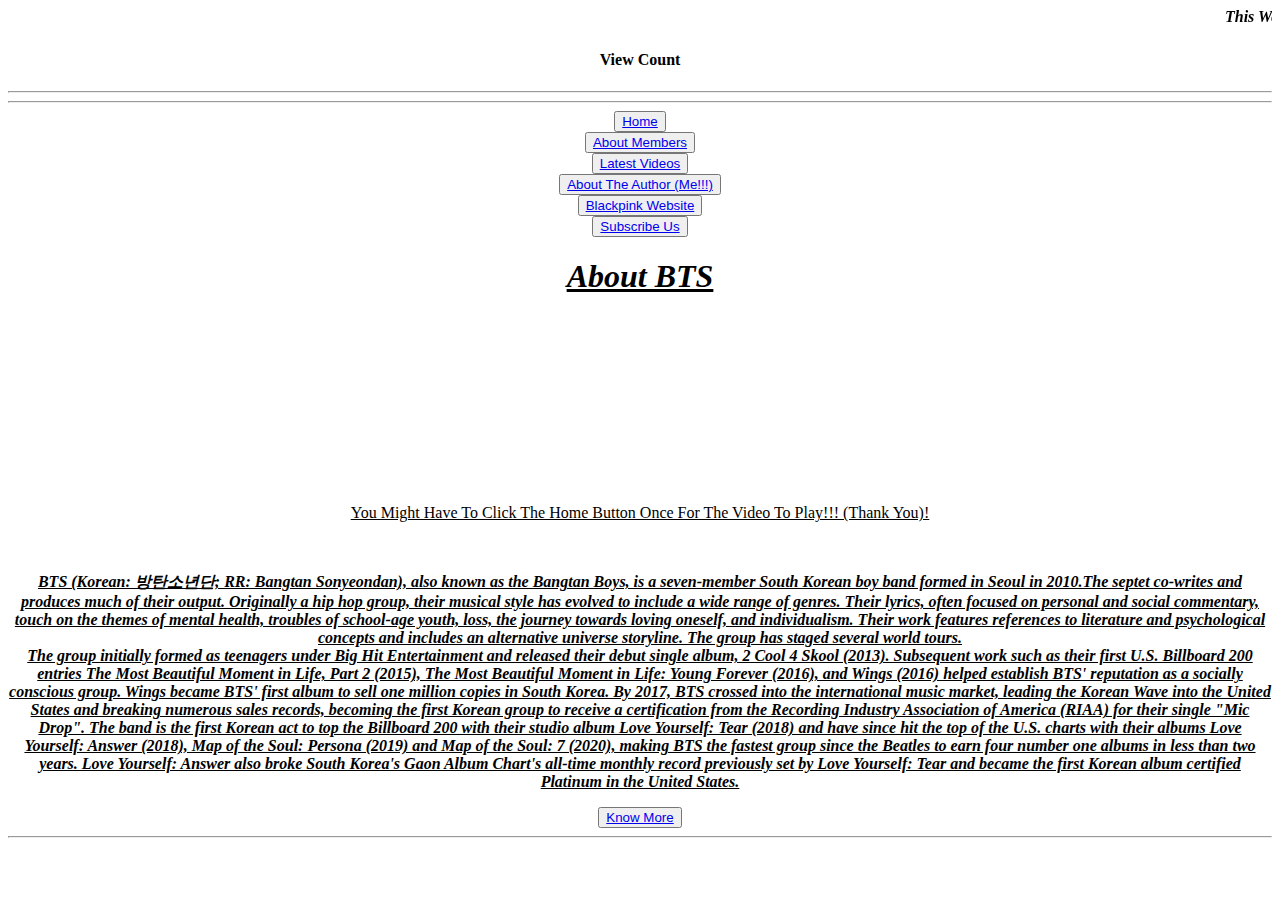
==== index.html @ c33fb317 "Update index.html" ====
<!DOCTYPE html>
<html>
   <head>
      <script type="text/javascript">
         <a href="https://www.hemantthecoder.github.io/" title="View Counter"><img src="https://counter2.stat.ovh/private/freecounterstat.php?c=pkn24pcwrcebpfp96tl9apzxtgxkh58y" border="0" title="Views"></a>
      </script>
      <meta name="Author" content="Hemant">
      <meta name="Description" content="This Is A Website For BTS Fans To Know More About Them , Made By Hemant">
      <title>BTS</title>
   </head>
   <centre>
   <body background="https://cdn.glitch.com/a8a0f0ad-f0e6-4956-aac7-c785020d0071%2F13755.jpg?v=1614257682098">
      <b>
         <i>
            <u>
               <marquee>This Website Is Made By <a href="https://github.com/HemantTheCoder" rel="noopener noreferrer" target="_blank">Hemant</a></marquee>
            </u>
         </i>
      </b>
      <nav>
         <center>
         <h4>View Count</h4>
         <a href="index.html" target="_blank">
            <div id="sfcpkn24pcwrcebpfp96tl9apzxtgxkh58y"></div>
            <script type="text/javascript" src="https://counter2.stat.ovh/private/counter.js?c=pkn24pcwrcebpfp96tl9apzxtgxkh58y&down=async" async></script>
            <noscript>
         <a href="www.btsarmy.org" title="Views"><img src="https://counter2.stat.ovh/private/freecounterstat.php?c=pkn24pcwrcebpfp96tl9apzxtgxkh58y" border="0" title="Views" alt="Views"></a></noscript></a>
         <hr>
         <hr>
         <button>
            <center>
            <a href="index.html">Home</a>
         </button>
         <br>
         <button>
            <center>
            <a href="aboutmembers.html">About Members</a>
            <center>
         </button>
         <br>
         <button>
            <center>
            <a href="videos.html">Latest Videos</a>
         </button>
         <br>
         <button>
            <center>
            <a href="aboutme.html">About The Author (Me!!!)</a>
         </button>
         <br>
         <button>
            <center>
            <a href="https://myblackpinkwebsite.glitch.me/" target="blank">Blackpink Website</a>
         </button>
         <br>
         <button>
            <center>
            <a href="mailinglist.html">Subscribe Us</a>
         </button>
      </nav>
      <strong>
         <center>
         <h1><b><i><u>About BTS</u></i></b></h1>
      </strong>
      <br>
      <video autoplay width="700">
         <source src="https://cdn.glitch.com/a8a0f0ad-f0e6-4956-aac7-c785020d0071%2FBTS%20Performs%20%E2%80%9CTelepathy%E2%80%9D%20-%20MTV%20Unplugged%20Presents-%20BTS.webm?v=1614606800963">
      </video>
      <p>
      <center>
      <u>You Might Have To Click The Home Button Once For The Video To Play!!! (Thank You)!</u>
      </p>
      <br>
      <p>
      <center><i><u><b>BTS (Korean: 방탄소년단; RR: Bangtan Sonyeondan), also known as the Bangtan Boys, is a seven-member South Korean boy band formed in Seoul in 2010.The septet co-writes and produces much of their output. Originally a hip hop group, their musical style has evolved to include a wide range of genres. Their lyrics, often focused on personal and social commentary, touch on the themes of mental health, troubles of school-age youth, loss, the journey towards loving oneself, and individualism. Their work features references to literature and psychological concepts and includes an alternative universe storyline. The group has staged several world tours. <br> The group initially formed as teenagers under Big Hit Entertainment and released their debut single album, 2 Cool 4 Skool (2013). Subsequent work such as their first U.S. Billboard 200 entries The Most Beautiful Moment in Life, Part 2 (2015), The Most Beautiful Moment in Life: Young Forever (2016), and Wings (2016) helped establish BTS' reputation as a socially conscious group. Wings became BTS' first album to sell one million copies in South Korea. By 2017, BTS crossed into the international music market, leading the Korean Wave into the United States and breaking numerous sales records, becoming the first Korean group to receive a certification from the Recording Industry Association of America (RIAA) for their single "Mic Drop". The band is the first Korean act to top the Billboard 200 with their studio album Love Yourself: Tear (2018) and have since hit the top of the U.S. charts with their albums Love Yourself: Answer (2018), Map of the Soul: Persona (2019) and Map of the Soul: 7 (2020), making BTS the fastest group since the Beatles to earn four number one albums in less than two years. Love Yourself: Answer also broke South Korea's Gaon Album Chart's all-time monthly record previously set by Love Yourself: Tear and became the first Korean album certified Platinum in the United States. </b></u></i></center>
      </p>
      <center>
         <button><a href="https://en.wikipedia.org/wiki/BTS">Know More</a></button>
      </center>
      <hr>
   </body>
</html>
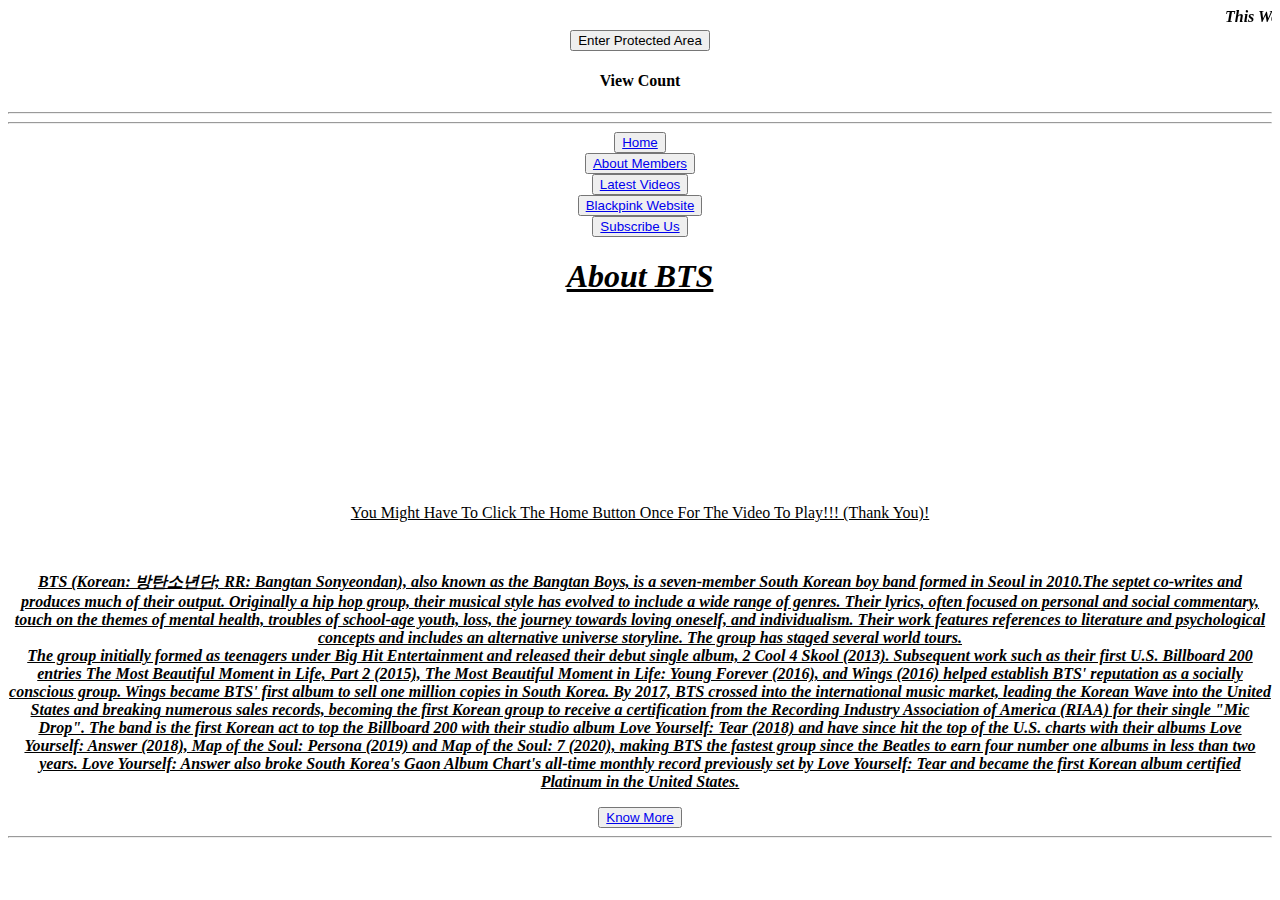
==== commit 777c49dc: "Update index.html" ====
--- a/index.html
+++ b/index.html
@@ -18,6 +18,32 @@
          </i>
       </b>
       <nav>
+          <SCRIPT>
+function passWord() {
+var testV = 1;
+var pass1 = prompt('Please Enter Your Password',' ');
+while (testV < 3) {
+if (!pass1)
+history.go(-1);
+if (pass1.toLowerCase() == "aboutmedev") {
+alert('You Got it Right!');
+window.open('aboutme.html');
+break;
+}
+testV+=1;
+var pass1 =
+prompt('Access Denied - Password Incorrect, Please Try Again.','Password');
+}
+if (pass1.toLowerCase()!="password" & testV ==3)
+history.go(-1);
+return " ";
+}
+</SCRIPT>
+<CENTER>
+<FORM>
+<input type="button" value="Enter Protected Area" onClick="passWord()">
+</FORM>
+</CENTER>
          <center>
          <h4>View Count</h4>
          <a href="index.html" target="_blank">
@@ -45,11 +71,6 @@
          <br>
          <button>
             <center>
-            <a href="aboutme.html">About The Author (Me!!!)</a>
-         </button>
-         <br>
-         <button>
-            <center>
             <a href="https://myblackpinkwebsite.glitch.me/" target="blank">Blackpink Website</a>
          </button>
          <br>
@@ -63,6 +84,7 @@
          <h1><b><i><u>About BTS</u></i></b></h1>
       </strong>
       <br>
+
       <video autoplay width="700">
          <source src="https://cdn.glitch.com/a8a0f0ad-f0e6-4956-aac7-c785020d0071%2FBTS%20Performs%20%E2%80%9CTelepathy%E2%80%9D%20-%20MTV%20Unplugged%20Presents-%20BTS.webm?v=1614606800963">
       </video>
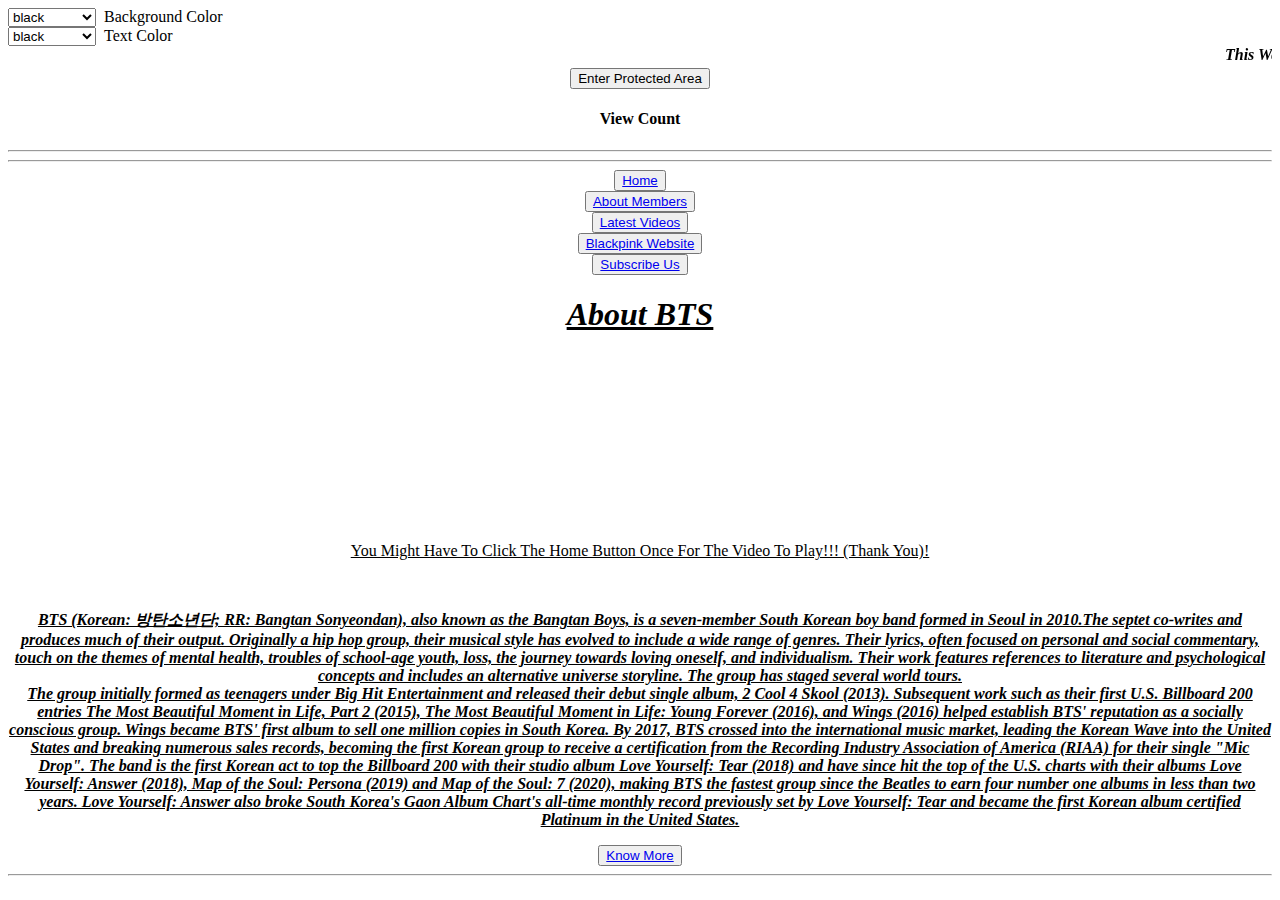
==== commit 5445d7c8: "Merge branch 'master' into glitch" ====
--- a/index.html
+++ b/index.html
@@ -10,6 +10,32 @@
    </head>
    <centre>
    <body background="https://cdn.glitch.com/a8a0f0ad-f0e6-4956-aac7-c785020d0071%2F13755.jpg?v=1614257682098">
+
+     <select name="clr" onchange="document.bgColor=this.options[this.selectedIndex].value" size="1">
+    <br>
+    <option value="black">black
+        <option value="orange">orange
+            <option value="flamingred">fuschia
+                <option value="lightyellow">light yellow
+                    <option value="green">green
+                        <option value="cyan">cyan
+                            <option value="yellow">yellow
+                                <option value="red">red
+                                    <option value=”white”>white</option>
+</select>&nbsp;&nbsp;Background Color
+
+<br>
+<select name="clr" onchange="document.fgColor=this.options[this.selectedIndex].value" size="1">
+    <br>
+    <option value="black">black
+        <option value="orange">orange
+            <option value="flamingred">fuschia
+                <option value="lightyellow">light yellow
+                    <option value="cyan">cyan
+                        <option value="yellow">yellow
+                            <option value="red">red
+                                <option value="white">white</option>
+    </select>&nbsp;&nbsp;Text Color
       <b>
          <i>
             <u>
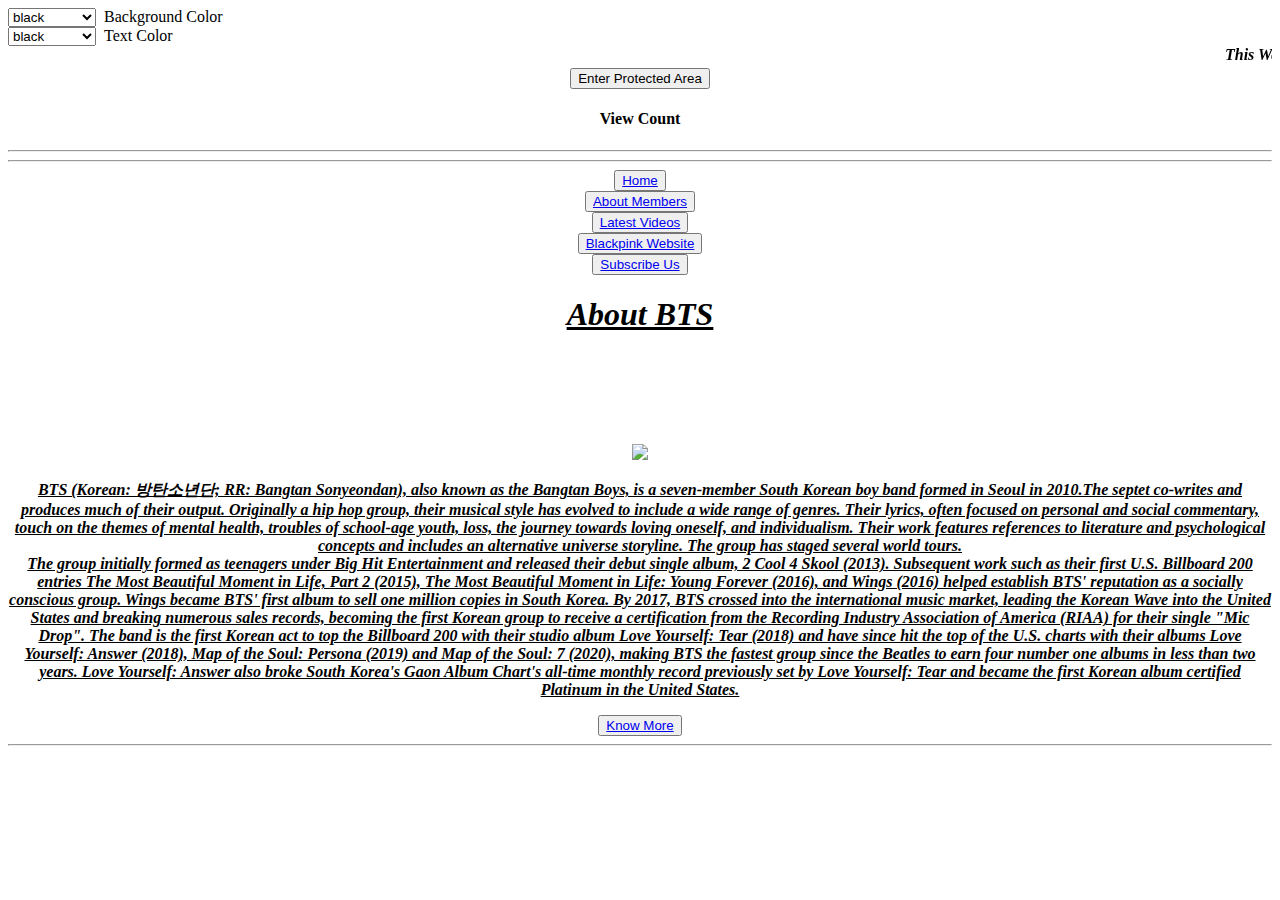
==== commit 4ef528af: "Updated" ====
--- a/index.html
+++ b/index.html
@@ -10,7 +10,6 @@
    </head>
    <centre>
    <body background="https://cdn.glitch.com/a8a0f0ad-f0e6-4956-aac7-c785020d0071%2F13755.jpg?v=1614257682098">
-
      <select name="clr" onchange="document.bgColor=this.options[this.selectedIndex].value" size="1">
     <br>
     <option value="black">black
@@ -110,14 +109,15 @@
          <h1><b><i><u>About BTS</u></i></b></h1>
       </strong>
       <br>
+<audio autoplay loop>
+        <source src="https://cdn.glitch.com/a8a0f0ad-f0e6-4956-aac7-c785020d0071%2FBTS%20(%EB%B0%A9%ED%83%84%EC%86%8C%EB%85%84%EB%8B%A8)%20-%20Born%20Singer%20(Color%20coded%20HanRomEng%20Lyrics).mp3?v=1616066629410">
+        </audio>
+        <br>
+        <br>
+<br>
+<br>
+      <img src="bts2.jpg">
 
-      <video autoplay width="700">
-         <source src="https://cdn.glitch.com/a8a0f0ad-f0e6-4956-aac7-c785020d0071%2FBTS%20Performs%20%E2%80%9CTelepathy%E2%80%9D%20-%20MTV%20Unplugged%20Presents-%20BTS.webm?v=1614606800963">
-      </video>
-      <p>
-      <center>
-      <u>You Might Have To Click The Home Button Once For The Video To Play!!! (Thank You)!</u>
-      </p>
       <br>
       <p>
       <center><i><u><b>BTS (Korean: 방탄소년단; RR: Bangtan Sonyeondan), also known as the Bangtan Boys, is a seven-member South Korean boy band formed in Seoul in 2010.The septet co-writes and produces much of their output. Originally a hip hop group, their musical style has evolved to include a wide range of genres. Their lyrics, often focused on personal and social commentary, touch on the themes of mental health, troubles of school-age youth, loss, the journey towards loving oneself, and individualism. Their work features references to literature and psychological concepts and includes an alternative universe storyline. The group has staged several world tours. <br> The group initially formed as teenagers under Big Hit Entertainment and released their debut single album, 2 Cool 4 Skool (2013). Subsequent work such as their first U.S. Billboard 200 entries The Most Beautiful Moment in Life, Part 2 (2015), The Most Beautiful Moment in Life: Young Forever (2016), and Wings (2016) helped establish BTS' reputation as a socially conscious group. Wings became BTS' first album to sell one million copies in South Korea. By 2017, BTS crossed into the international music market, leading the Korean Wave into the United States and breaking numerous sales records, becoming the first Korean group to receive a certification from the Recording Industry Association of America (RIAA) for their single "Mic Drop". The band is the first Korean act to top the Billboard 200 with their studio album Love Yourself: Tear (2018) and have since hit the top of the U.S. charts with their albums Love Yourself: Answer (2018), Map of the Soul: Persona (2019) and Map of the Soul: 7 (2020), making BTS the fastest group since the Beatles to earn four number one albums in less than two years. Love Yourself: Answer also broke South Korea's Gaon Album Chart's all-time monthly record previously set by Love Yourself: Tear and became the first Korean album certified Platinum in the United States. </b></u></i></center>
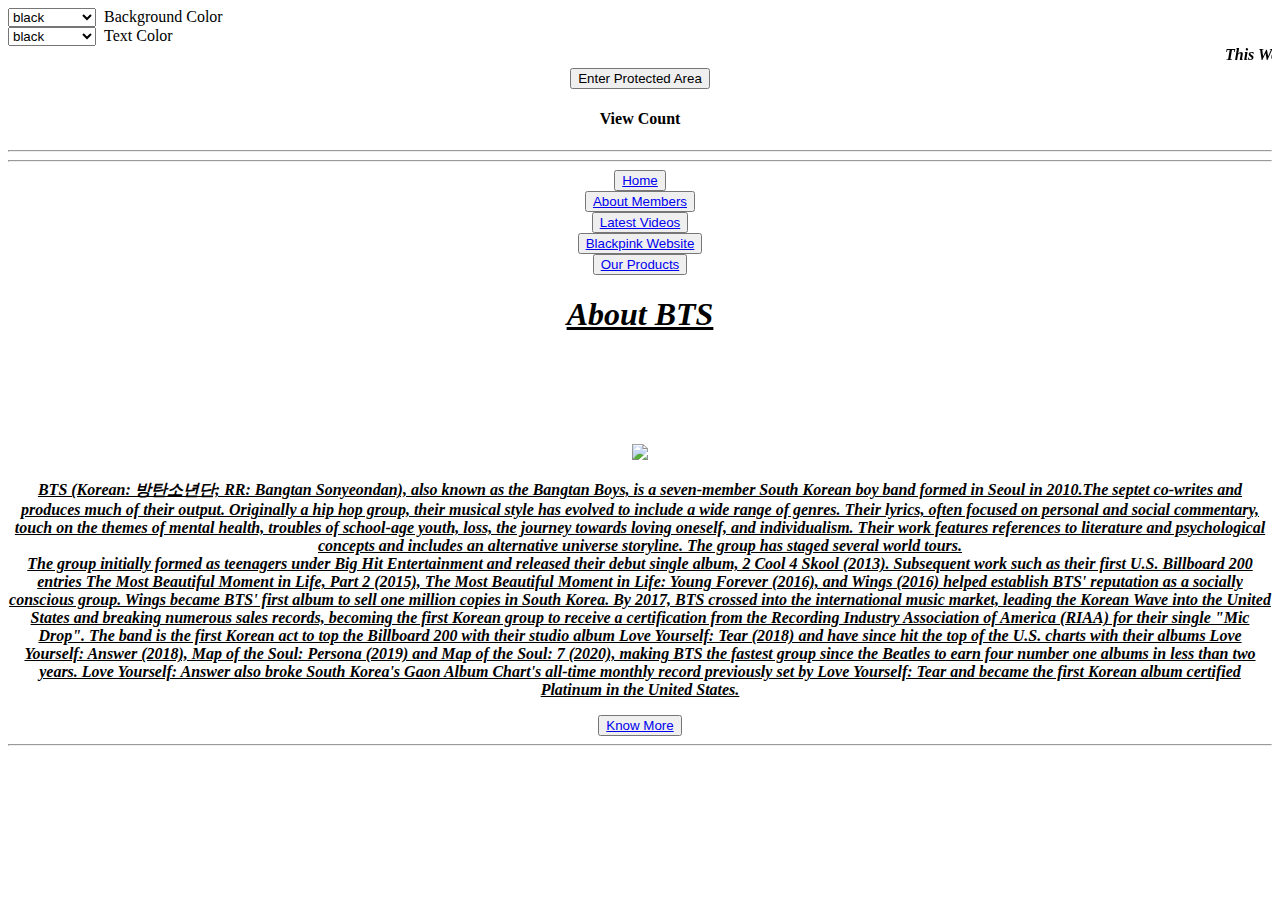
==== commit ce669ebb: "👶❄️ Updated with Glitch" ====
--- a/index.html
+++ b/index.html
@@ -101,7 +101,7 @@
          <br>
          <button>
             <center>
-            <a href="mailinglist.html">Subscribe Us</a>
+            <a href="mailinglist.html">Our Products</a>
          </button>
       </nav>
       <strong>
@@ -126,5 +126,15 @@
          <button><a href="https://en.wikipedia.org/wiki/BTS">Know More</a></button>
       </center>
       <hr>
+        <script>
+  (function(d, id) {
+    if (d.getElementById(id)) return;
+    var sc, node = d.getElementsByTagName('script')[0];
+    sc = d.createElement('script'); sc.id = id;
+    sc.src = 'https://sdk.getsitekit.com/static/js/app.js#apiKey=d02ab5a17689be8ddff2efc99dc4c51f';
+    node.parentNode.insertBefore(sc, node);
+  }(document, 'sitekit-sdk'));
+</script>
+
    </body>
 </html>
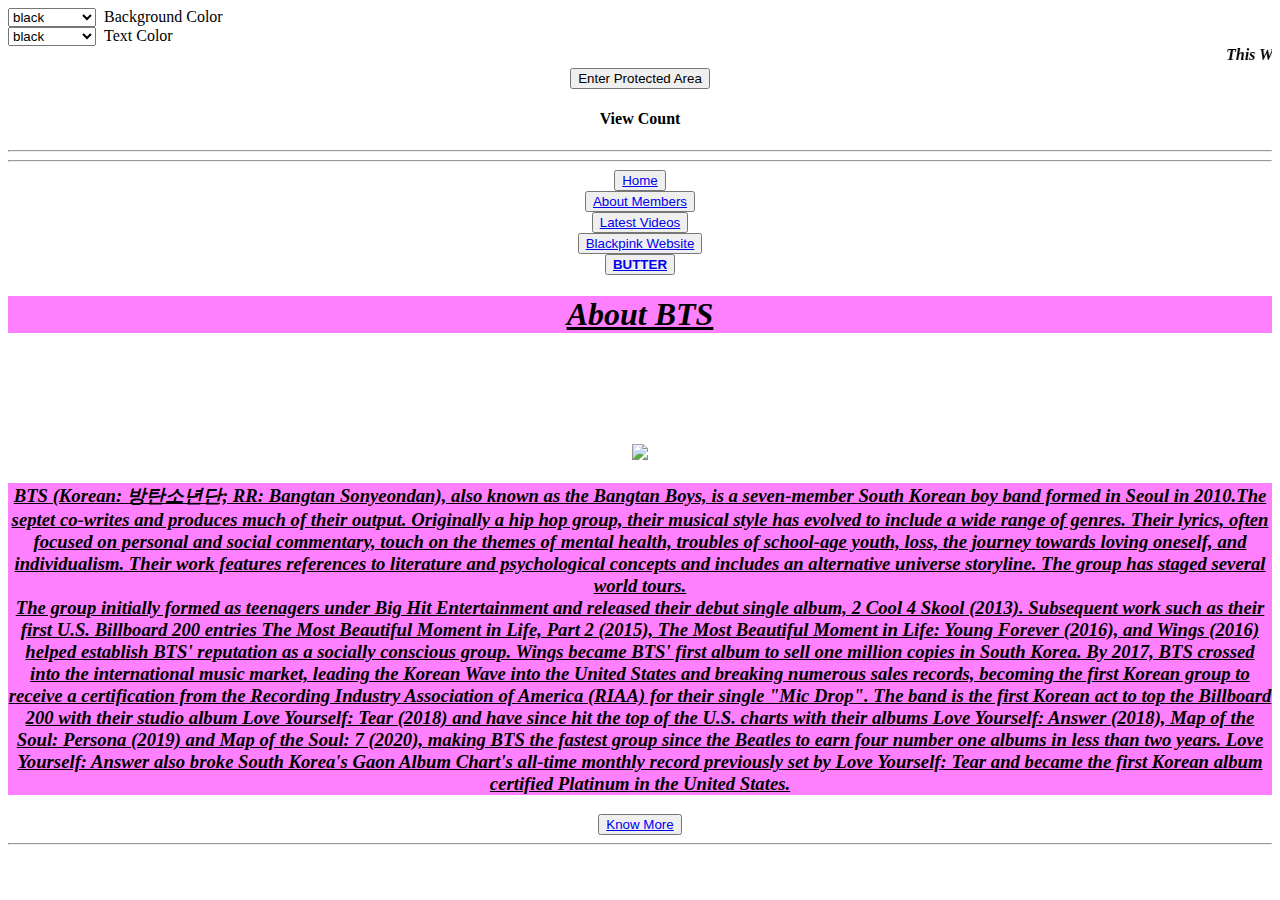
==== commit 81daa724: "Updates!!" ====
--- a/index.html
+++ b/index.html
@@ -4,12 +4,31 @@
       <script type="text/javascript">
          <a href="https://www.hemantthecoder.github.io/" title="View Counter"><img src="https://counter2.stat.ovh/private/freecounterstat.php?c=pkn24pcwrcebpfp96tl9apzxtgxkh58y" border="0" title="Views"></a>
       </script>
+     <style>
+       body{
+         cursor:url("https://cdn.glitch.com/a8a0f0ad-f0e6-4956-aac7-c785020d0071%2FArmybomb.cur?v=1625050561005"), auto;
+         }
+        [class*="col-"] {
+  width: 100%;
+}
+.responsive {
+  width: 100%;
+  height: auto;
+}
+     </style>
+     <style>h3 {
+  background-color: #FF80FF;
+}
+       h1 {
+  background-color: #FF80FF;
+}
+       </style>
       <meta name="Author" content="Hemant">
       <meta name="Description" content="This Is A Website For BTS Fans To Know More About Them , Made By Hemant">
       <title>BTS</title>
    </head>
    <centre>
-   <body background="https://cdn.glitch.com/a8a0f0ad-f0e6-4956-aac7-c785020d0071%2F13755.jpg?v=1614257682098">
+   <body background="https://cdn.glitch.com/a8a0f0ad-f0e6-4956-aac7-c785020d0071%2Fbts-attends-the-62nd-annual-grammy-awards.jpg?v=1624454191159">
      <select name="clr" onchange="document.bgColor=this.options[this.selectedIndex].value" size="1">
     <br>
     <option value="black">black
@@ -85,7 +104,7 @@
          <br>
          <button>
             <center>
-            <a href="aboutmembers.html">About Members</a>
+            <a href="rm.html">About Members</a>
             <center>
          </button>
          <br>
@@ -101,7 +120,7 @@
          <br>
          <button>
             <center>
-            <a href="mailinglist.html">Our Products</a>
+              <a href="Butter.html"><b>BUTTER</b></a>
          </button>
       </nav>
       <strong>
@@ -110,31 +129,22 @@
       </strong>
       <br>
 <audio autoplay loop>
-        <source src="https://cdn.glitch.com/a8a0f0ad-f0e6-4956-aac7-c785020d0071%2FBTS%20(%EB%B0%A9%ED%83%84%EC%86%8C%EB%85%84%EB%8B%A8)%20-%20Born%20Singer%20(Color%20coded%20HanRomEng%20Lyrics).mp3?v=1616066629410">
+        <source src="https://cdn.glitch.com/a8a0f0ad-f0e6-4956-aac7-c785020d0071%2FBTS%20Butter%20Lyrics%20(Color%20Coded%20Lyrics).mp3?v=1624452346042">
         </audio>
         <br>
         <br>
 <br>
 <br>
-      <img src="bts2.jpg">
+      <img src="bts2.jpg" class="responsive">
 
       <br>
-      <p>
+      <h3>
       <center><i><u><b>BTS (Korean: 방탄소년단; RR: Bangtan Sonyeondan), also known as the Bangtan Boys, is a seven-member South Korean boy band formed in Seoul in 2010.The septet co-writes and produces much of their output. Originally a hip hop group, their musical style has evolved to include a wide range of genres. Their lyrics, often focused on personal and social commentary, touch on the themes of mental health, troubles of school-age youth, loss, the journey towards loving oneself, and individualism. Their work features references to literature and psychological concepts and includes an alternative universe storyline. The group has staged several world tours. <br> The group initially formed as teenagers under Big Hit Entertainment and released their debut single album, 2 Cool 4 Skool (2013). Subsequent work such as their first U.S. Billboard 200 entries The Most Beautiful Moment in Life, Part 2 (2015), The Most Beautiful Moment in Life: Young Forever (2016), and Wings (2016) helped establish BTS' reputation as a socially conscious group. Wings became BTS' first album to sell one million copies in South Korea. By 2017, BTS crossed into the international music market, leading the Korean Wave into the United States and breaking numerous sales records, becoming the first Korean group to receive a certification from the Recording Industry Association of America (RIAA) for their single "Mic Drop". The band is the first Korean act to top the Billboard 200 with their studio album Love Yourself: Tear (2018) and have since hit the top of the U.S. charts with their albums Love Yourself: Answer (2018), Map of the Soul: Persona (2019) and Map of the Soul: 7 (2020), making BTS the fastest group since the Beatles to earn four number one albums in less than two years. Love Yourself: Answer also broke South Korea's Gaon Album Chart's all-time monthly record previously set by Love Yourself: Tear and became the first Korean album certified Platinum in the United States. </b></u></i></center>
-      </p>
+      </h3>
       <center>
          <button><a href="https://en.wikipedia.org/wiki/BTS">Know More</a></button>
       </center>
       <hr>
-        <script>
-  (function(d, id) {
-    if (d.getElementById(id)) return;
-    var sc, node = d.getElementsByTagName('script')[0];
-    sc = d.createElement('script'); sc.id = id;
-    sc.src = 'https://sdk.getsitekit.com/static/js/app.js#apiKey=d02ab5a17689be8ddff2efc99dc4c51f';
-    node.parentNode.insertBefore(sc, node);
-  }(document, 'sitekit-sdk'));
-</script>
 
    </body>
-</html>
+ </html>
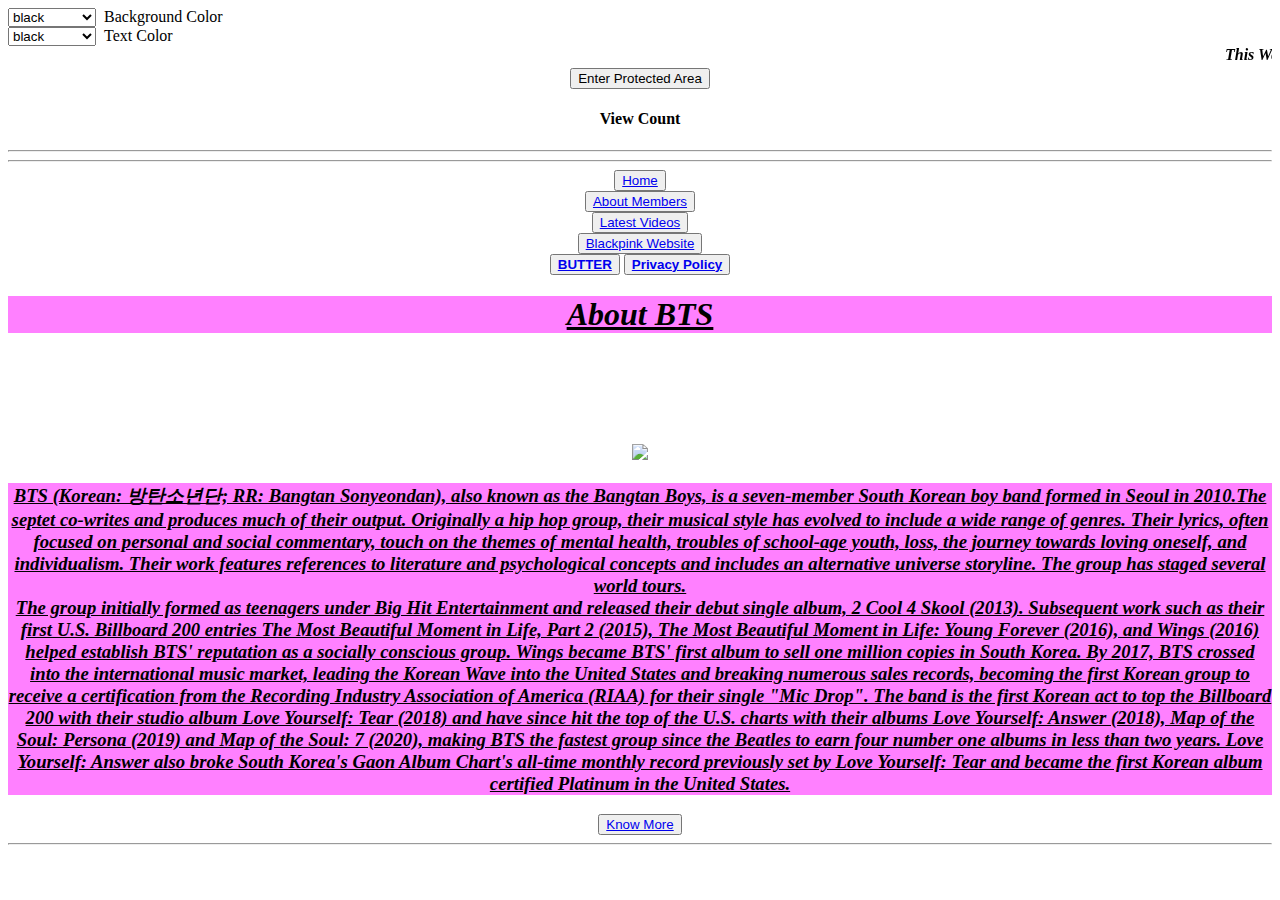
==== commit f8d8c72a: "Updated!" ====
--- a/index.html
+++ b/index.html
@@ -4,6 +4,7 @@
       <script type="text/javascript">
          <a href="https://www.hemantthecoder.github.io/" title="View Counter"><img src="https://counter2.stat.ovh/private/freecounterstat.php?c=pkn24pcwrcebpfp96tl9apzxtgxkh58y" border="0" title="Views"></a>
       </script>
+     <script data-ad-client="ca-pub-5894482427254751" async src="https://pagead2.googlesyndication.com/pagead/js/adsbygoogle.js"></script>
      <style>
        body{
          cursor:url("https://cdn.glitch.com/a8a0f0ad-f0e6-4956-aac7-c785020d0071%2FArmybomb.cur?v=1625050561005"), auto;
@@ -23,6 +24,7 @@
   background-color: #FF80FF;
 }
        </style>
+     <script src="https://cdn.websitepolicies.io/lib/cookieconsent/1.0.3/cookieconsent.min.js" defer></script><script>window.addEventListener("load",function(){window.wpcc.init({"border":"thin","corners":"small","colors":{"popup":{"background":"#ffe8ff","text":"#000000","border":"#9f5ec2"},"button":{"background":"#9f5ec2","text":"#ffffff"}},"position":"bottom","transparency":"5","content":{"href":"https://mywebsitebts.glitch.me/privacypolicy.html"}})});</script>
       <meta name="Author" content="Hemant">
       <meta name="Description" content="This Is A Website For BTS Fans To Know More About Them , Made By Hemant">
       <title>BTS</title>
@@ -122,6 +124,10 @@
             <center>
               <a href="Butter.html"><b>BUTTER</b></a>
          </button>
+           <button>
+            <center>
+              <b><a href="privacypolicy.html" target = "blank">Privacy Policy</a></b>
+         </button>
       </nav>
       <strong>
          <center>
@@ -135,7 +141,7 @@
         <br>
 <br>
 <br>
-      <img src="bts2.jpg" class="responsive">
+      <img src="https://cdn.glitch.com/a8a0f0ad-f0e6-4956-aac7-c785020d0071%2F8kOXIG.jpg?v=1625201596113" class="responsive">
 
       <br>
       <h3>
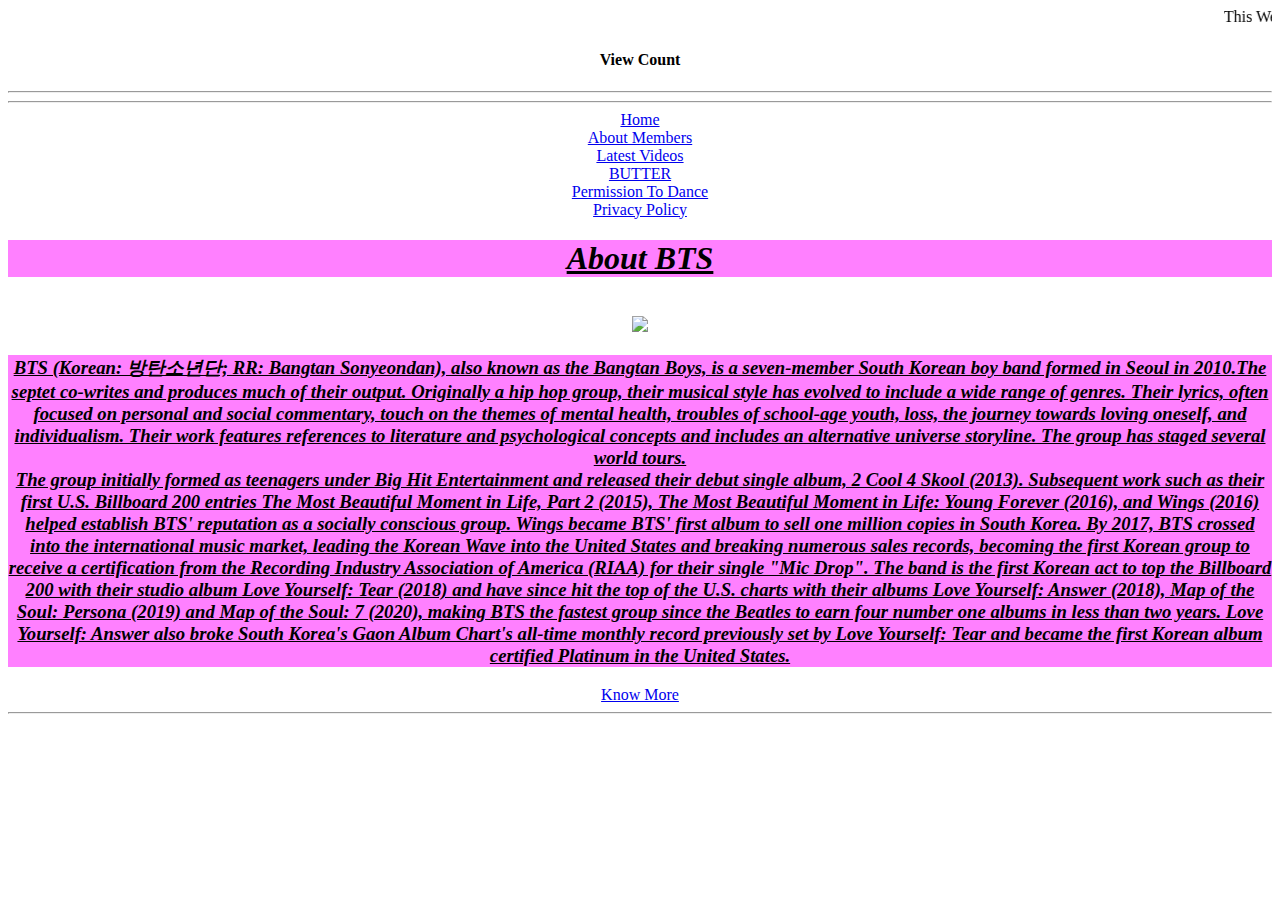
==== commit e734dcdd: "Updates" ====
--- a/index.html
+++ b/index.html
@@ -1,22 +1,25 @@
 <!DOCTYPE html>
 <html>
    <head>
-      <script type="text/javascript">
-         <a href="https://www.hemantthecoder.github.io/" title="View Counter"><img src="https://counter2.stat.ovh/private/freecounterstat.php?c=pkn24pcwrcebpfp96tl9apzxtgxkh58y" border="0" title="Views"></a>
-      </script>
-     <script data-ad-client="ca-pub-5894482427254751" async src="https://pagead2.googlesyndication.com/pagead/js/adsbygoogle.js"></script>
+     <link rel="icon" href="btsarmy.ico"/>
+     <link rel="shortcut icon" href="btsarmy.ico"/>
+     <link rel="stylesheet" href="styles.css">
      <style>
-       body{
-         cursor:url("https://cdn.glitch.com/a8a0f0ad-f0e6-4956-aac7-c785020d0071%2FArmybomb.cur?v=1625050561005"), auto;
-         }
-        [class*="col-"] {
-  width: 100%;
-}
-.responsive {
-  width: 100%;
-  height: auto;
+     
+     .parallax {
+  background-image: url("https://cdn.glitch.com/a8a0f0ad-f0e6-4956-aac7-c785020d0071%2Fscreen-5.jpg?v=1625315532008");
+
+  /* Set a specific height */
+  min-height: auto;
+
+  /* Create the parallax scrolling effect */
+  background-attachment: fixed;
+  background-position: center;
+  background-repeat: no-repeat;
+  background-size: cover;
 }
      </style>
+     <script data-ad-client="ca-pub-5894482427254751" async src="https://pagead2.googlesyndication.com/pagead/js/adsbygoogle.js"></script>
      <style>h3 {
   background-color: #FF80FF;
 }
@@ -29,128 +32,54 @@
       <meta name="Description" content="This Is A Website For BTS Fans To Know More About Them , Made By Hemant">
       <title>BTS</title>
    </head>
-   <centre>
-   <body background="https://cdn.glitch.com/a8a0f0ad-f0e6-4956-aac7-c785020d0071%2Fbts-attends-the-62nd-annual-grammy-awards.jpg?v=1624454191159">
-     <select name="clr" onchange="document.bgColor=this.options[this.selectedIndex].value" size="1">
-    <br>
-    <option value="black">black
-        <option value="orange">orange
-            <option value="flamingred">fuschia
-                <option value="lightyellow">light yellow
-                    <option value="green">green
-                        <option value="cyan">cyan
-                            <option value="yellow">yellow
-                                <option value="red">red
-                                    <option value=”white”>white</option>
-</select>&nbsp;&nbsp;Background Color
-
-<br>
-<select name="clr" onchange="document.fgColor=this.options[this.selectedIndex].value" size="1">
-    <br>
-    <option value="black">black
-        <option value="orange">orange
-            <option value="flamingred">fuschia
-                <option value="lightyellow">light yellow
-                    <option value="cyan">cyan
-                        <option value="yellow">yellow
-                            <option value="red">red
-                                <option value="white">white</option>
-    </select>&nbsp;&nbsp;Text Color
-      <b>
-         <i>
+     <body>
+          <div class = "parallax">
+      
             <u>
-               <marquee>This Website Is Made By <a href="https://github.com/HemantTheCoder" rel="noopener noreferrer" target="_blank">Hemant</a></marquee>
+               <marquee>This Website Is Made By <a href="https://github.com/HemantTheCoder" target="blank">Hemant</a></marquee>
             </u>
-         </i>
-      </b>
-      <nav>
-          <SCRIPT>
-function passWord() {
-var testV = 1;
-var pass1 = prompt('Please Enter Your Password',' ');
-while (testV < 3) {
-if (!pass1)
-history.go(-1);
-if (pass1.toLowerCase() == "aboutmedev") {
-alert('You Got it Right!');
-window.open('aboutme.html');
-break;
-}
-testV+=1;
-var pass1 =
-prompt('Access Denied - Password Incorrect, Please Try Again.','Password');
-}
-if (pass1.toLowerCase()!="password" & testV ==3)
-history.go(-1);
-return " ";
-}
-</SCRIPT>
-<CENTER>
-<FORM>
-<input type="button" value="Enter Protected Area" onClick="passWord()">
-</FORM>
-</CENTER>
          <center>
          <h4>View Count</h4>
          <a href="index.html" target="_blank">
-            <div id="sfcpkn24pcwrcebpfp96tl9apzxtgxkh58y"></div>
-            <script type="text/javascript" src="https://counter2.stat.ovh/private/counter.js?c=pkn24pcwrcebpfp96tl9apzxtgxkh58y&down=async" async></script>
-            <noscript>
-         <a href="www.btsarmy.org" title="Views"><img src="https://counter2.stat.ovh/private/freecounterstat.php?c=pkn24pcwrcebpfp96tl9apzxtgxkh58y" border="0" title="Views" alt="Views"></a></noscript></a>
+            <div id="sfc4cczhatdcfkmc9urw31zu1s615c3eqhe"></div><script type="text/javascript" src="https://counter2.stat.ovh/private/counter.js?c=4cczhatdcfkmc9urw31zu1s615c3eqhe&down=async" async></script><noscript><a href="https://mywebsitebts.glitch.me/" title="hit counter widget"><img src="https://mywebsitebts.glitch.me/" border="2" title="hit counter widget" alt="hit counter widget"></a></noscript>
          <hr>
          <hr>
-         <button>
-            <center>
-            <a href="index.html">Home</a>
-         </button>
-         <br>
-         <button>
-            <center>
-            <a href="rm.html">About Members</a>
-            <center>
-         </button>
-         <br>
-         <button>
-            <center>
-            <a href="videos.html">Latest Videos</a>
-         </button>
-         <br>
-         <button>
-            <center>
-            <a href="https://myblackpinkwebsite.glitch.me/" target="blank">Blackpink Website</a>
-         </button>
-         <br>
-         <button>
-            <center>
-              <a href="Butter.html"><b>BUTTER</b></a>
-         </button>
-           <button>
-            <center>
-              <b><a href="privacypolicy.html" target = "blank">Privacy Policy</a></b>
-         </button>
-      </nav>
+         <center>
+        <a href="index.html" class="btn red block circular">Home</a>
+      </center>
+         <center>
+        <a href="rm.html" class="btn block circular">About Members</a>
+      </center>
+         <center>
+        <a href="videos.html" class="btn orange block circular">Latest Videos</a>
+      </center>
+         <center>
+        <a href="Butter.html" class="btn blue block circular">BUTTER</a>
+      </center>
+           <center>
+        <a href="ptd.html" class="btn teal block circular">Permission To Dance</a>
+      </center>
+          <center>
+        <a href="privacypolicy.html" class="btn sky block circular">Privacy Policy</a>
+      </center>
       <strong>
          <center>
          <h1><b><i><u>About BTS</u></i></b></h1>
-      </strong>
+        </center></strong>
       <br>
 <audio autoplay loop>
         <source src="https://cdn.glitch.com/a8a0f0ad-f0e6-4956-aac7-c785020d0071%2FBTS%20Butter%20Lyrics%20(Color%20Coded%20Lyrics).mp3?v=1624452346042">
         </audio>
-        <br>
-        <br>
-<br>
-<br>
-      <img src="https://cdn.glitch.com/a8a0f0ad-f0e6-4956-aac7-c785020d0071%2F8kOXIG.jpg?v=1625201596113" class="responsive">
+      <img src="https://cdn.glitch.com/a8a0f0ad-f0e6-4956-aac7-c785020d0071%2Funnamed%20(2).jpg?v=1625315585260" class="responsive">
 
       <br>
       <h3>
       <center><i><u><b>BTS (Korean: 방탄소년단; RR: Bangtan Sonyeondan), also known as the Bangtan Boys, is a seven-member South Korean boy band formed in Seoul in 2010.The septet co-writes and produces much of their output. Originally a hip hop group, their musical style has evolved to include a wide range of genres. Their lyrics, often focused on personal and social commentary, touch on the themes of mental health, troubles of school-age youth, loss, the journey towards loving oneself, and individualism. Their work features references to literature and psychological concepts and includes an alternative universe storyline. The group has staged several world tours. <br> The group initially formed as teenagers under Big Hit Entertainment and released their debut single album, 2 Cool 4 Skool (2013). Subsequent work such as their first U.S. Billboard 200 entries The Most Beautiful Moment in Life, Part 2 (2015), The Most Beautiful Moment in Life: Young Forever (2016), and Wings (2016) helped establish BTS' reputation as a socially conscious group. Wings became BTS' first album to sell one million copies in South Korea. By 2017, BTS crossed into the international music market, leading the Korean Wave into the United States and breaking numerous sales records, becoming the first Korean group to receive a certification from the Recording Industry Association of America (RIAA) for their single "Mic Drop". The band is the first Korean act to top the Billboard 200 with their studio album Love Yourself: Tear (2018) and have since hit the top of the U.S. charts with their albums Love Yourself: Answer (2018), Map of the Soul: Persona (2019) and Map of the Soul: 7 (2020), making BTS the fastest group since the Beatles to earn four number one albums in less than two years. Love Yourself: Answer also broke South Korea's Gaon Album Chart's all-time monthly record previously set by Love Yourself: Tear and became the first Korean album certified Platinum in the United States. </b></u></i></center>
       </h3>
-      <center>
-         <button><a href="https://en.wikipedia.org/wiki/BTS">Know More</a></button>
+         <center>
+        <a href="https://en.wikipedia.org/wiki/BTS" class="btn green block circular">Know More</a>
       </center>
       <hr>
-
-   </body>
- </html>
+   </div>
+  </body>
+ </html>